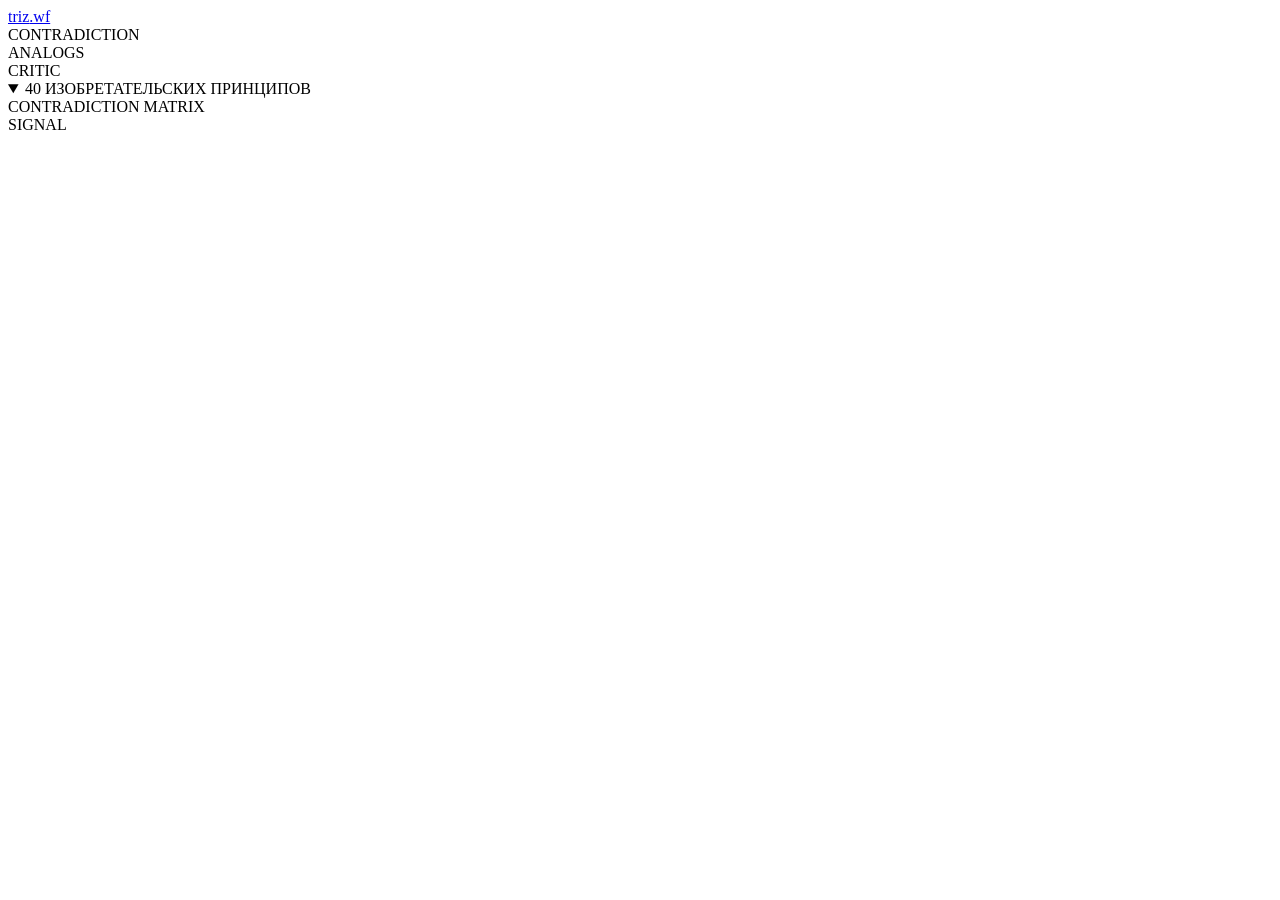
==== web/index.html @ 842f647e "Add Instrument Dashboard / Data Visual theme (TRIZ matrix, 40 principles, gauges)" ====
<!doctype html>
<html lang="ru">
  <head>
    <meta charset="utf-8" />
    <meta name="viewport" content="width=device-width, initial-scale=1" />
    <title>triz.wf — TRIZ-решатель на базе ИИ</title>
    <meta name="description" content="Анти-компромиссный R&D-решатель: ТРИЗ, патентные графы и LLM." />
    <link rel="preconnect" href="https://fonts.googleapis.com" />
    <link rel="preconnect" href="https://fonts.gstatic.com" crossorigin />
    <link
      href="https://fonts.googleapis.com/css2?family=IBM+Plex+Mono:wght@400;500;600&family=IBM+Plex+Sans:wght@400;500;600;700&display=swap"
      rel="stylesheet"
    />
    <link rel="stylesheet" href="/style.css" />
  </head>
  <body>
    <div class="bg-grid" aria-hidden="true"></div>

    <header class="site-header">
      <a class="brand" href="/">triz<span>.wf</span></a>
      <div class="telemetry" aria-hidden="true">
        <div class="metric">
          <span class="metric-label">CONTRADICTION</span>
          <span class="bars" data-bars="3,5,2,4,5,3,4"></span>
        </div>
        <div class="metric">
          <span class="metric-label">ANALOGS</span>
          <span class="bars" data-bars="2,4,5,4,3,5,4"></span>
        </div>
        <div class="metric">
          <span class="metric-label">CRITIC</span>
          <span class="sparkline" id="header-spark"></span>
        </div>
      </div>
    </header>

    <main class="app" aria-live="polite">
      <div id="app"></div>

      <details class="reference" open>
        <summary>40 ИЗОБРЕТАТЕЛЬСКИХ ПРИНЦИПОВ</summary>
        <div id="principles-grid" class="principles-grid"></div>
      </details>
    </main>

    <aside class="rail" aria-hidden="true">
      <div class="rail-title">CONTRADICTION MATRIX</div>
      <div class="matrix" id="matrix"></div>
      <div class="rail-title">SIGNAL</div>
      <div class="sparkline wide" id="rail-spark"></div>
    </aside>

    <footer class="site-footer">
      <div class="ticker" id="ticker"></div>
    </footer>

    <noscript><p class="noscript">Для работы мастера включите JavaScript.</p></noscript>
    <script src="/dashboard.js"></script>
    <script src="/app.js"></script>
  </body>
</html>
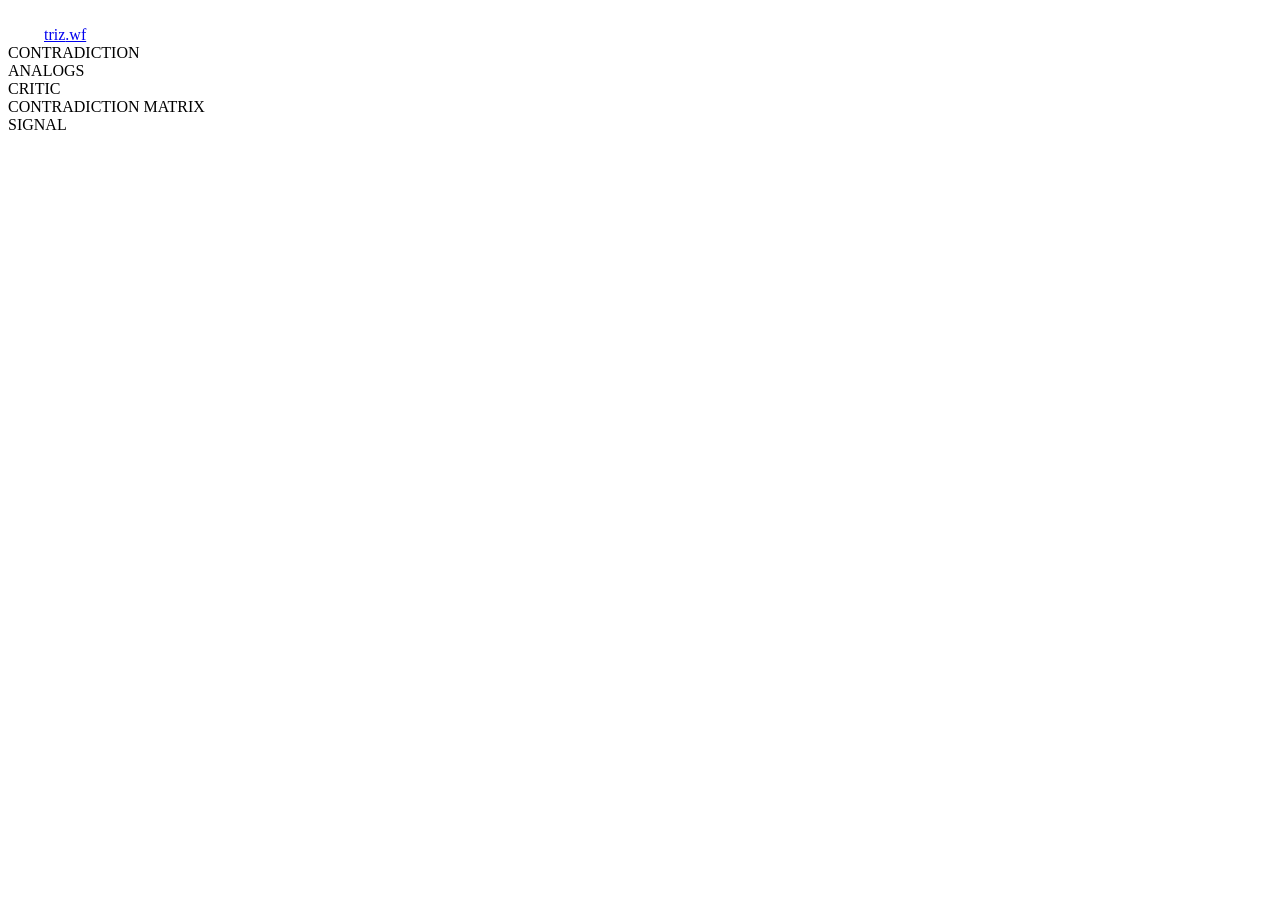
==== commit 4c937803: "Add pixel Dr. Know face avatar with emotions; drop 40 principles" ====
--- a/web/index.html
+++ b/web/index.html
@@ -17,7 +17,10 @@
     <div class="bg-grid" aria-hidden="true"></div>
 
     <header class="site-header">
-      <a class="brand" href="/">triz<span>.wf</span></a>
+      <div class="brand-row">
+        <canvas id="face" width="32" height="32" aria-hidden="true"></canvas>
+        <a class="brand" href="/">triz<span>.wf</span></a>
+      </div>
       <div class="telemetry" aria-hidden="true">
         <div class="metric">
           <span class="metric-label">CONTRADICTION</span>
@@ -36,11 +39,6 @@
 
     <main class="app" aria-live="polite">
       <div id="app"></div>
-
-      <details class="reference" open>
-        <summary>40 ИЗОБРЕТАТЕЛЬСКИХ ПРИНЦИПОВ</summary>
-        <div id="principles-grid" class="principles-grid"></div>
-      </details>
     </main>
 
     <aside class="rail" aria-hidden="true">
@@ -56,6 +54,7 @@
 
     <noscript><p class="noscript">Для работы мастера включите JavaScript.</p></noscript>
     <script src="/dashboard.js"></script>
+    <script src="/face.js"></script>
     <script src="/app.js"></script>
   </body>
 </html>
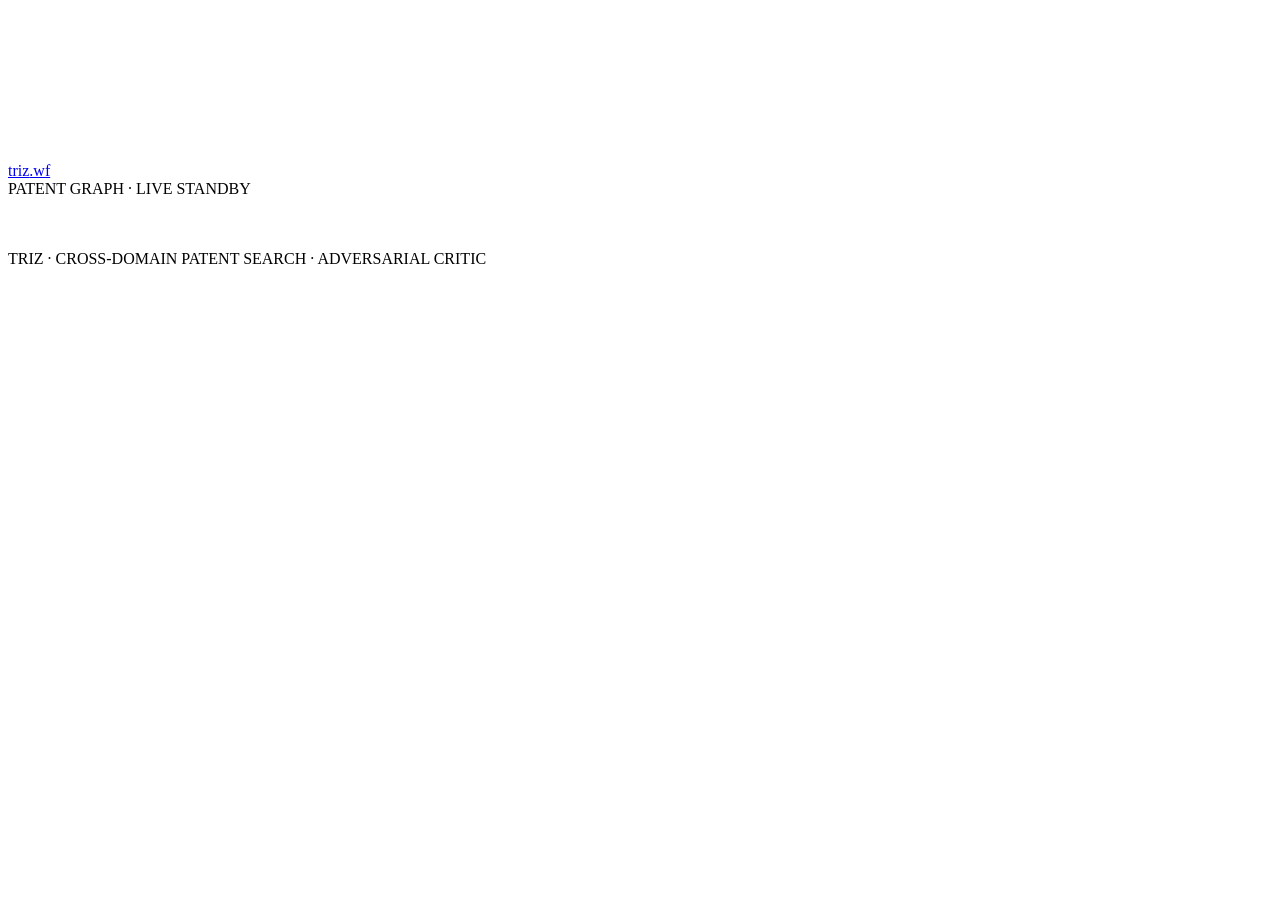
==== commit d3dec811: "Restore E theme (Patent Graph) and make pixel guide face prominent" ====
--- a/web/index.html
+++ b/web/index.html
@@ -8,52 +8,35 @@
     <link rel="preconnect" href="https://fonts.googleapis.com" />
     <link rel="preconnect" href="https://fonts.gstatic.com" crossorigin />
     <link
-      href="https://fonts.googleapis.com/css2?family=IBM+Plex+Mono:wght@400;500;600&family=IBM+Plex+Sans:wght@400;500;600;700&display=swap"
+      href="https://fonts.googleapis.com/css2?family=Inter:wght@400;500;600&family=JetBrains+Mono:wght@400;500;600&family=Sora:wght@500;600;700&display=swap"
       rel="stylesheet"
     />
     <link rel="stylesheet" href="/style.css" />
   </head>
   <body>
-    <div class="bg-grid" aria-hidden="true"></div>
+    <canvas id="constellation" aria-hidden="true"></canvas>
 
     <header class="site-header">
-      <div class="brand-row">
-        <canvas id="face" width="32" height="32" aria-hidden="true"></canvas>
-        <a class="brand" href="/">triz<span>.wf</span></a>
-      </div>
-      <div class="telemetry" aria-hidden="true">
-        <div class="metric">
-          <span class="metric-label">CONTRADICTION</span>
-          <span class="bars" data-bars="3,5,2,4,5,3,4"></span>
-        </div>
-        <div class="metric">
-          <span class="metric-label">ANALOGS</span>
-          <span class="bars" data-bars="2,4,5,4,3,5,4"></span>
-        </div>
-        <div class="metric">
-          <span class="metric-label">CRITIC</span>
-          <span class="sparkline" id="header-spark"></span>
-        </div>
+      <a class="brand" href="/">triz<span>.wf</span></a>
+      <div class="header-meta">
+        <span class="meta-item">PATENT GRAPH · LIVE</span>
+        <span class="meta-item meta-live"><span class="dot"></span>STANDBY</span>
       </div>
     </header>
 
     <main class="app" aria-live="polite">
+      <div class="guide">
+        <canvas id="face" width="32" height="32" aria-hidden="true"></canvas>
+      </div>
       <div id="app"></div>
     </main>
 
-    <aside class="rail" aria-hidden="true">
-      <div class="rail-title">CONTRADICTION MATRIX</div>
-      <div class="matrix" id="matrix"></div>
-      <div class="rail-title">SIGNAL</div>
-      <div class="sparkline wide" id="rail-spark"></div>
-    </aside>
-
     <footer class="site-footer">
-      <div class="ticker" id="ticker"></div>
+      <p>TRIZ · CROSS-DOMAIN PATENT SEARCH · ADVERSARIAL CRITIC</p>
     </footer>
 
     <noscript><p class="noscript">Для работы мастера включите JavaScript.</p></noscript>
-    <script src="/dashboard.js"></script>
+    <script src="/graph.js"></script>
     <script src="/face.js"></script>
     <script src="/app.js"></script>
   </body>
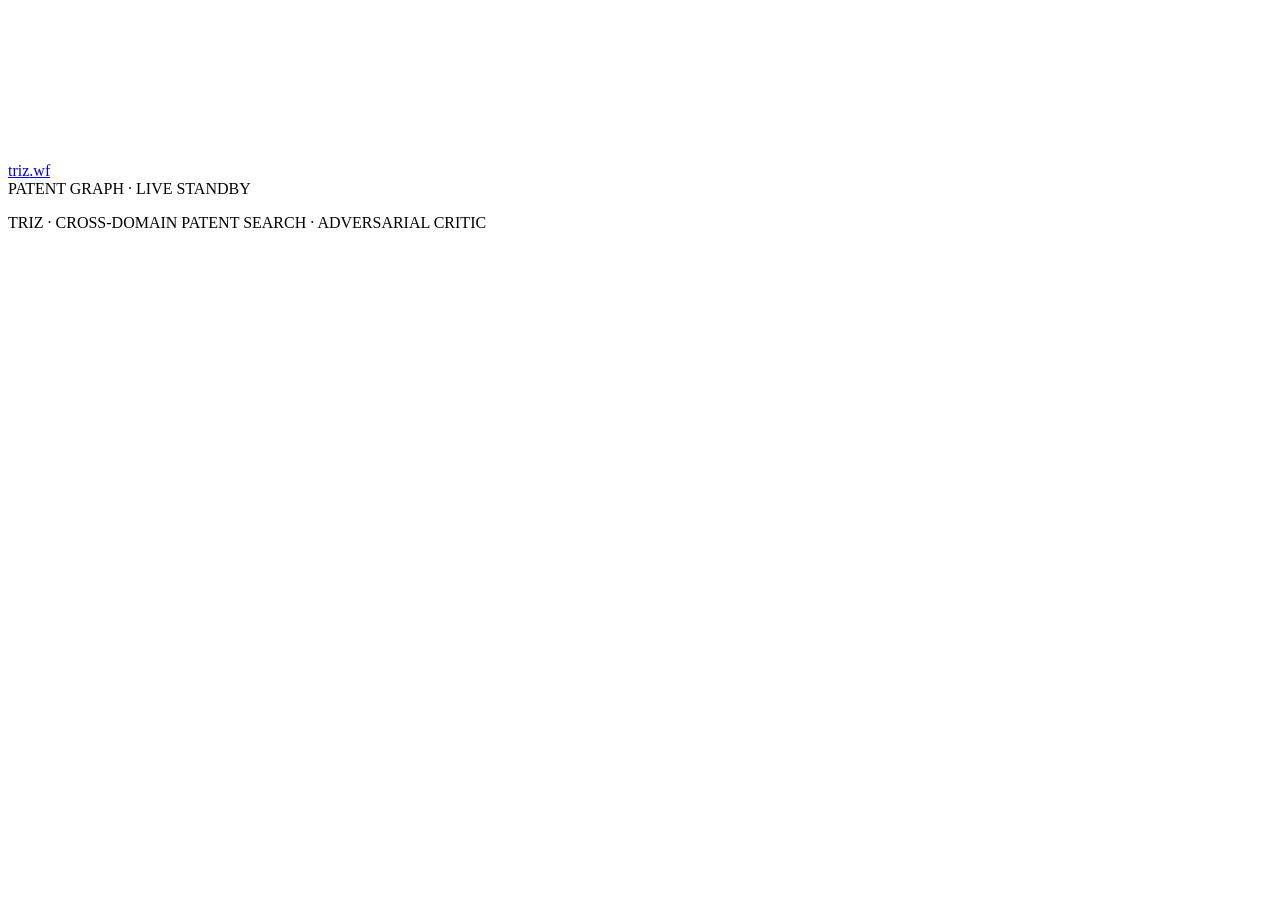
==== commit ccd4e88d: "Oracle now assembles from wandering background particles and disperses" ====
--- a/web/index.html
+++ b/web/index.html
@@ -25,9 +25,7 @@
     </header>
 
     <main class="app" aria-live="polite">
-      <div class="guide">
-        <canvas id="face" width="32" height="32" aria-hidden="true"></canvas>
-      </div>
+      <div class="guide" id="guide" aria-hidden="true"></div>
       <div id="app"></div>
     </main>
 
@@ -37,7 +35,6 @@
 
     <noscript><p class="noscript">Для работы мастера включите JavaScript.</p></noscript>
     <script src="/graph.js"></script>
-    <script src="/face.js"></script>
     <script src="/app.js"></script>
   </body>
 </html>
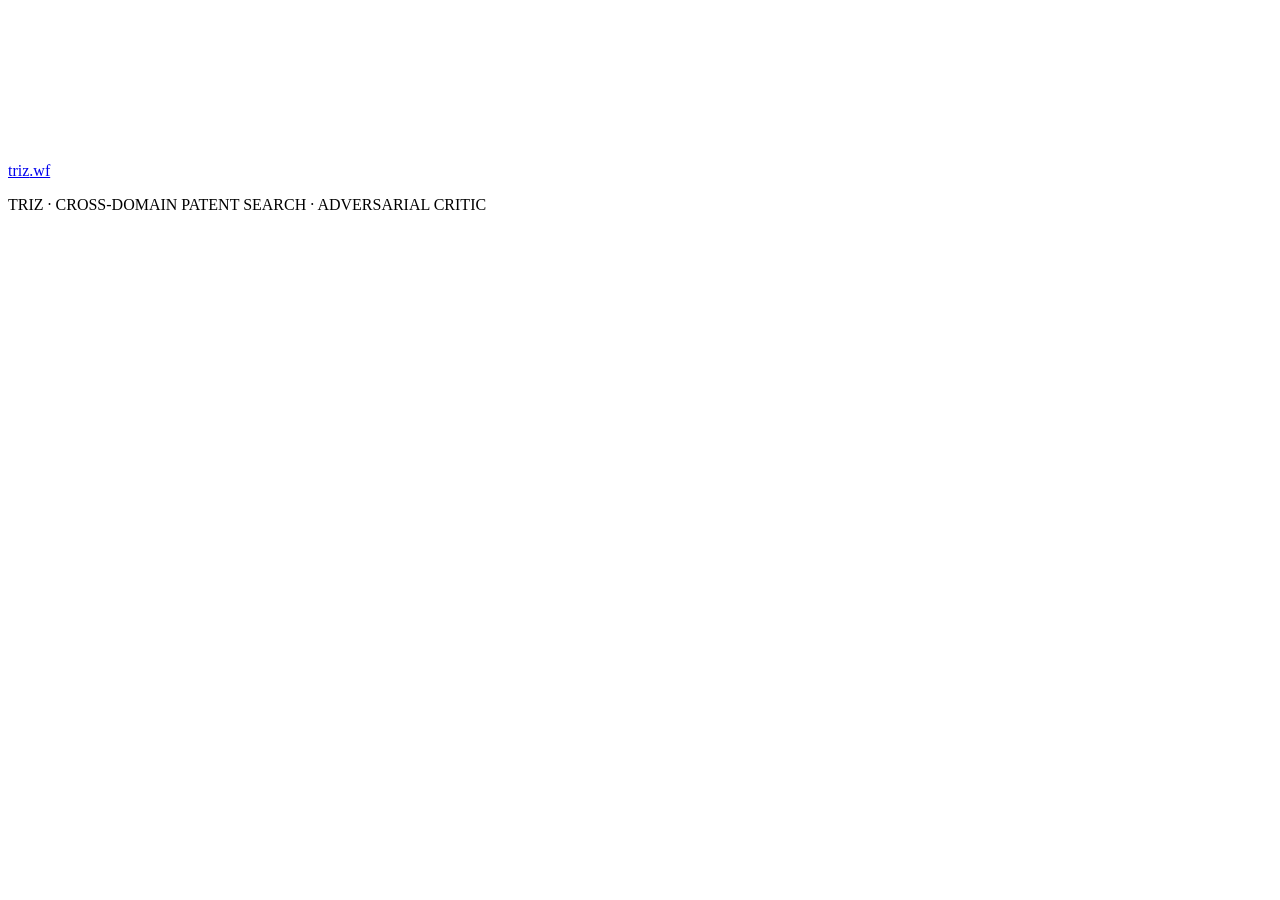
==== commit 977e84dc: "Add header menu: theme (light/dark/system) and language (en/ru/uk/fr) switchers" ====
--- a/web/index.html
+++ b/web/index.html
@@ -18,10 +18,7 @@
 
     <header class="site-header">
       <a class="brand" href="/">triz<span>.wf</span></a>
-      <div class="header-meta">
-        <span class="meta-item">PATENT GRAPH · LIVE</span>
-        <span class="meta-item meta-live"><span class="dot"></span>STANDBY</span>
-      </div>
+      <div class="header-actions" id="header-actions"></div>
     </header>
 
     <main class="app" aria-live="polite">
@@ -36,5 +33,6 @@
     <noscript><p class="noscript">Для работы мастера включите JavaScript.</p></noscript>
     <script src="/graph.js"></script>
     <script src="/app.js"></script>
+    <script src="/menu.js"></script>
   </body>
 </html>
